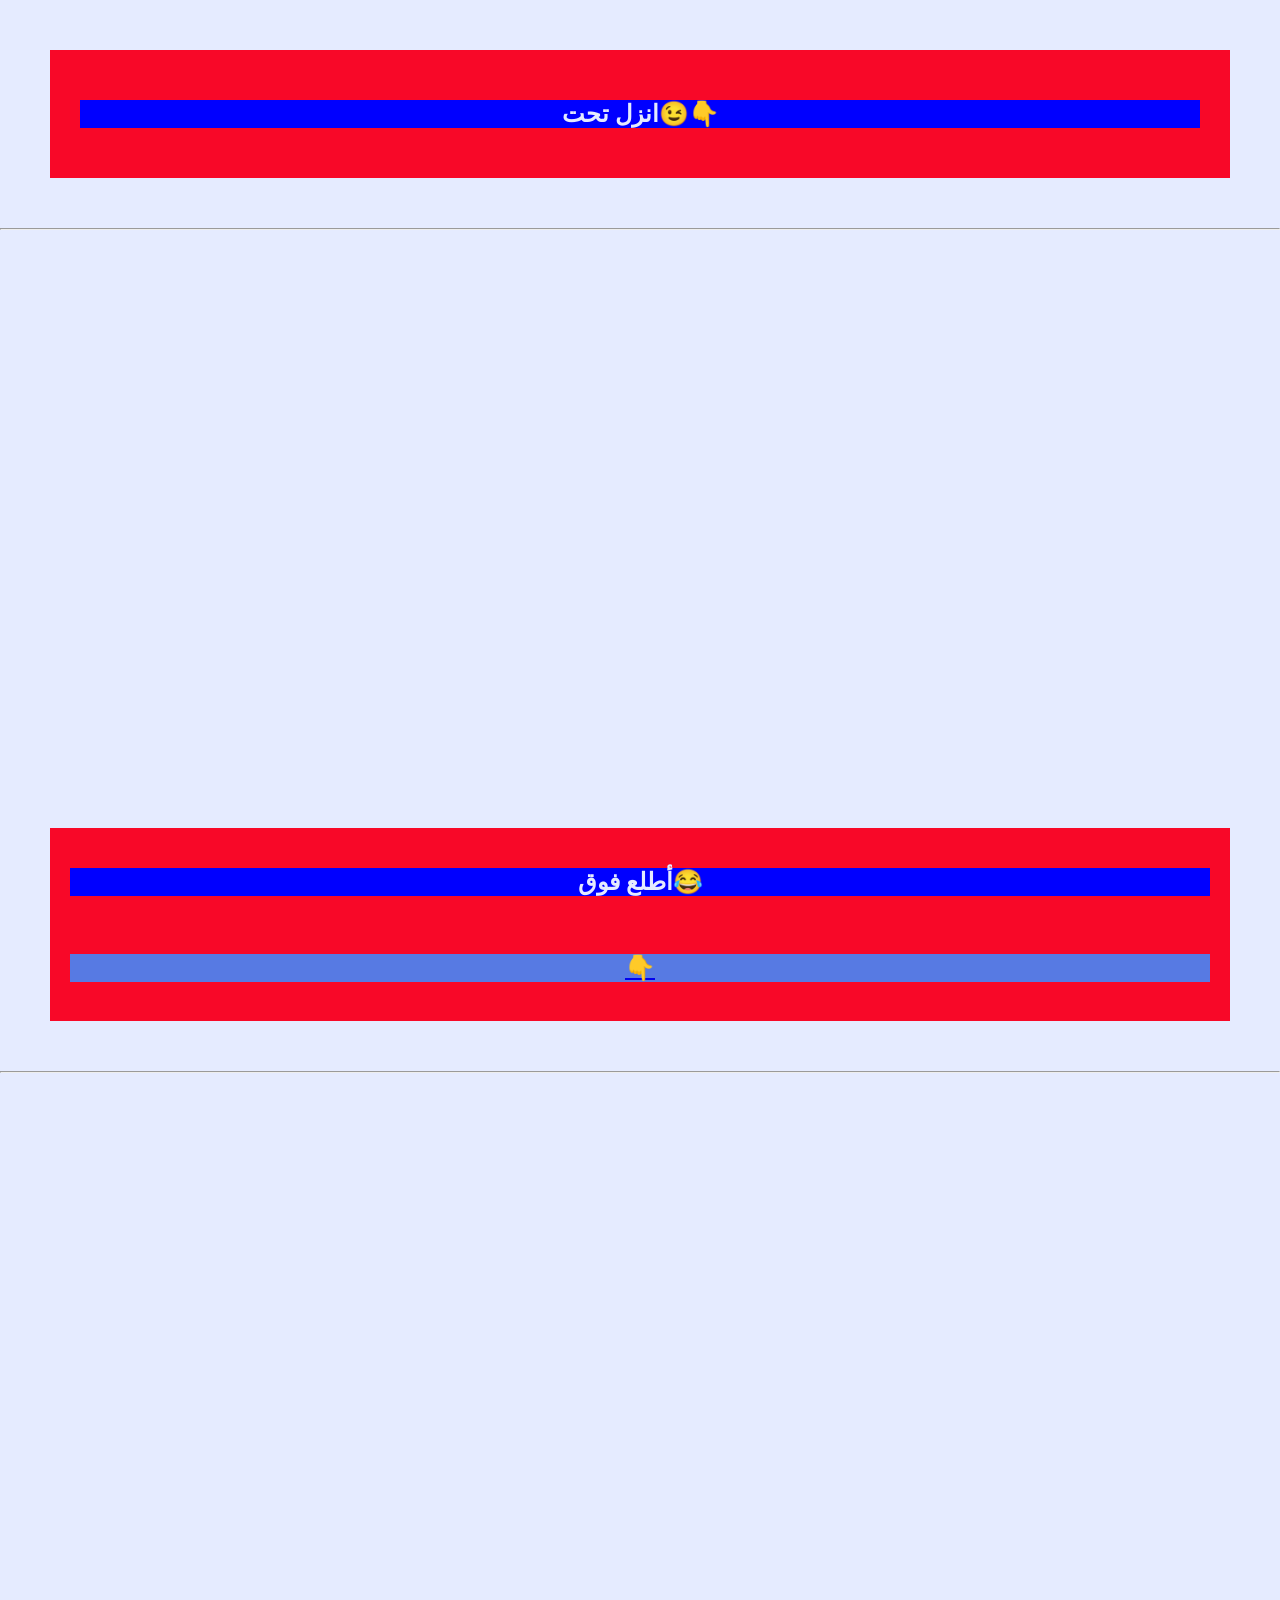
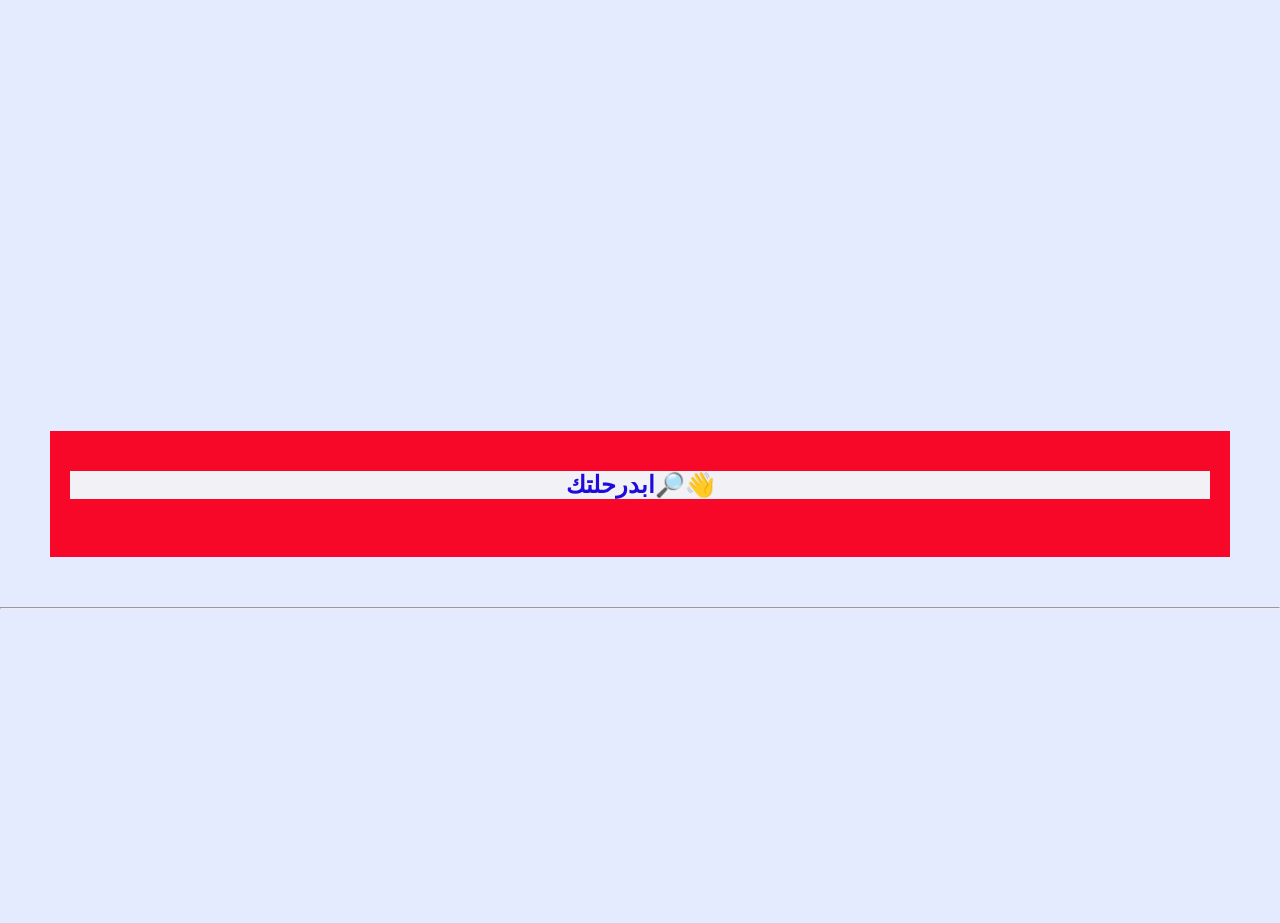
==== index.html @ b6801ccd "Add files via upload" ====
<!doctype html>
<html lang="en" style="scroll-behavior: smooth">
  <head>
    <meta charset="UTF-8" />
    <meta name="viewport" content="width=device-width, initial-scale=1.0" />

    <title>Web</title>
  </head>

  <body style="margin: 0; padding: 0; background-color: #e5ebff">
    <!-- Navbar أول -->
    <nav
      style="
        margin: 50px;
        padding: 30px;
        text-align: center;
        background-color: rgb(248, 8, 40);
      "
    >
      <a href="#name" id="name2" style="color: #e5ebff; text-decoration: none">
        <h2 style="background-color: blue">انزل تحت😉👇</h2>
      </a>
    </nav>
    <hr />

    <br /><br /><br /><br /><br /><br /><br /><br /><br /><br /><br /><br /><br /><br /><br />
    <br /><br /><br /><br /><br /><br /><br /><br /><br /><br /><br /><br /><br /><br /><br />

    <nav
      style="
        margin: 50px;
        padding: 20px;
        text-align: center;
        background-color: rgb(248, 8, 40);
      "
    >
      <a id="name" href="#name2" style="color: #e5ebff; text-decoration: none">
        <h2 style="background-color: blue">أطلع فوق😂</h2>
      </a>
      <br />
      <a href="#start " id="name2">
        <h2 style="background-color: rgb(87, 122, 227); text-align: center">
          👇
        </h2>
      </a>
    </nav>
    <hr />
    <br /><br /><br /><br /><br />
    <br /><br /><br /><br /><br /><br /><br /><br />
    <br /><br /><br /><br /><br /><br /><br /><br />
    <br /><br /><br /><br /><br /><br /><br /><br /><br /><br /><br /><br /><br />
    <br /><br /><br /><br /><br /><br /><br /><br />
    <br /><br /><br /><br /><br /><br /><br /><br />

    <nav
      style="
        margin: 50px;
        padding: 20px;
        text-align: center;
        background-color: rgb(248, 8, 40);
      "
    >
      <a
        id="start"
        href="Task1.html"
        style="color: rgb(32, 11, 219); text-decoration: none"
      >
        <h2 style="background-color: rgb(241, 241, 246)">ابدرحلتك🔎👋</h2>
      </a>
      <br />
    </nav>
    <hr />
    <br />
    <br /><br /><br /><br /><br /><br /><br /><br />
    <br /><br /><br /><br /><br /><br /><br /><br />
  </body>
</html>
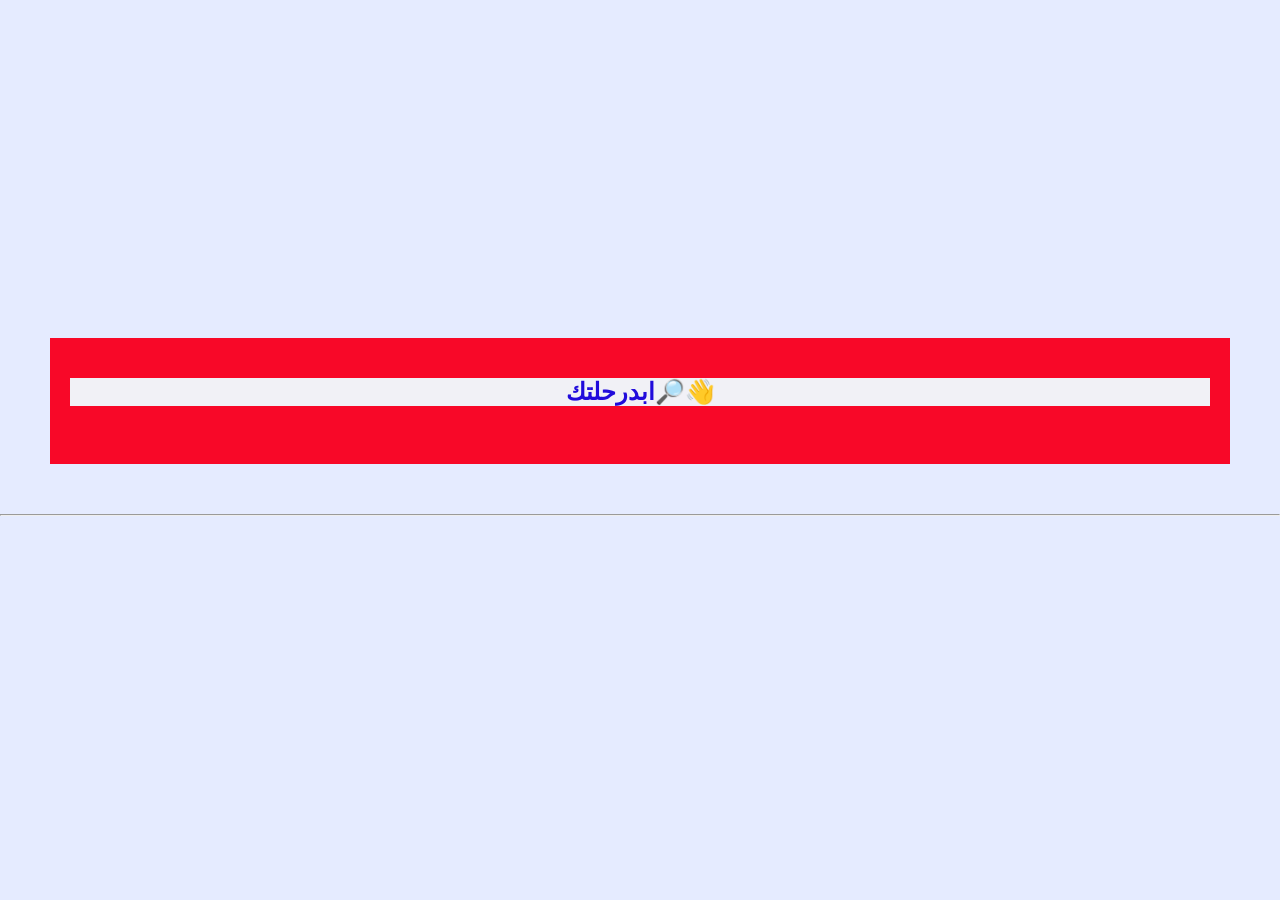
==== commit 86b23833: "Update index.html" ====
--- a/index.html
+++ b/index.html
@@ -8,48 +8,8 @@
   </head>
 
   <body style="margin: 0; padding: 0; background-color: #e5ebff">
-    <!-- Navbar أول -->
-    <nav
-      style="
-        margin: 50px;
-        padding: 30px;
-        text-align: center;
-        background-color: rgb(248, 8, 40);
-      "
-    >
-      <a href="#name" id="name2" style="color: #e5ebff; text-decoration: none">
-        <h2 style="background-color: blue">انزل تحت😉👇</h2>
-      </a>
-    </nav>
-    <hr />
-
-    <br /><br /><br /><br /><br /><br /><br /><br /><br /><br /><br /><br /><br /><br /><br />
-    <br /><br /><br /><br /><br /><br /><br /><br /><br /><br /><br /><br /><br /><br /><br />
-
-    <nav
-      style="
-        margin: 50px;
-        padding: 20px;
-        text-align: center;
-        background-color: rgb(248, 8, 40);
-      "
-    >
-      <a id="name" href="#name2" style="color: #e5ebff; text-decoration: none">
-        <h2 style="background-color: blue">أطلع فوق😂</h2>
-      </a>
-      <br />
-      <a href="#start " id="name2">
-        <h2 style="background-color: rgb(87, 122, 227); text-align: center">
-          👇
-        </h2>
-      </a>
-    </nav>
-    <hr />
-    <br /><br /><br /><br /><br />
-    <br /><br /><br /><br /><br /><br /><br /><br />
-    <br /><br /><br /><br /><br /><br /><br /><br />
-    <br /><br /><br /><br /><br /><br /><br /><br /><br /><br /><br /><br /><br />
-    <br /><br /><br /><br /><br /><br /><br /><br />
+    
+         <br /><br /><br /><br /><br /><br /><br /><br />
     <br /><br /><br /><br /><br /><br /><br /><br />
 
     <nav
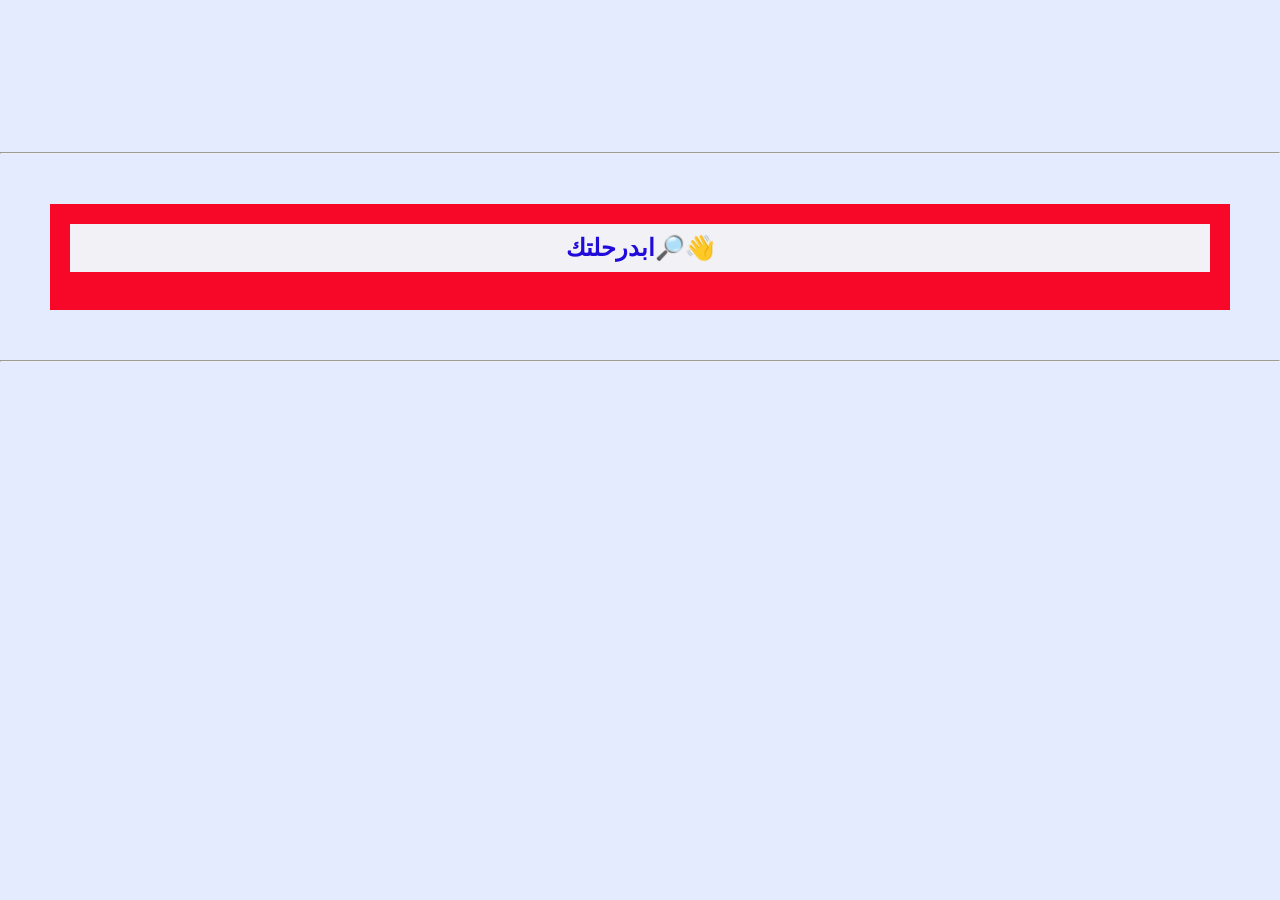
==== commit ddb36853: "Update index.html" ====
--- a/index.html
+++ b/index.html
@@ -1,37 +1,55 @@
 <!doctype html>
-<html lang="en" style="scroll-behavior: smooth">
+<html lang="en">
   <head>
     <meta charset="UTF-8" />
     <meta name="viewport" content="width=device-width, initial-scale=1.0" />
-
     <title>Web</title>
-  </head>
-
-  <body style="margin: 0; padding: 0; background-color: #e5ebff">
     
-         <br /><br /><br /><br /><br /><br /><br /><br />
-    <br /><br /><br /><br /><br /><br /><br /><br />
-
-    <nav
-      style="
+    <style>
+      html {
+        scroll-behavior: smooth;
+      }
+      body {
+        margin: 0;
+        padding: 0;
+        background-color: #e5ebff;
+      }
+      nav {
         margin: 50px;
         padding: 20px;
         text-align: center;
         background-color: rgb(248, 8, 40);
-      "
-    >
-      <a
-        id="start"
-        href="Task1.html"
-        style="color: rgb(32, 11, 219); text-decoration: none"
-      >
-        <h2 style="background-color: rgb(241, 241, 246)">ابدرحلتك🔎👋</h2>
+      }
+      #start {
+        text-decoration: none;
+      }
+      h2 {
+        background-color: rgb(241, 241, 246); /* اللون الأبيض الحالي للخلفية */
+        color: rgb(32, 11, 219); /* لون النص الأصلي */
+        padding: 10px;
+        margin: 0;
+        transition: all 0.3s ease; /* إضافة حركة ناعمة وسلسة أثناء التحول */
+      }
+      
+      /* التعديل الجديد: بمجرد تمرير الماوس فوق الرابط تتغير الخلفية والنص فوراً */
+      #start:hover h2 {
+        background-color: rgb(249, 255, 66); /* لون الخلفية الجديد عند الماوس عليه */
+        color: rgb(255, 255, 255); /* لون النص الجديد عند الماوس عليه */
+      }
+    </style>
+  </head>
+
+  <body>
+    <br /><br /><br /><br /><br /><br /><br /><br />
+  <hr />
+    <nav>
+      <a id="start" href="Task1.html">
+        <h2>ابدرحلتك🔎👋</h2>
       </a>
       <br />
     </nav>
     <hr />
     <br />
-    <br /><br /><br /><br /><br /><br /><br /><br />
-    <br /><br /><br /><br /><br /><br /><br /><br />
+     <br /><br /><br /><br /><br /><br /><br /><br />
   </body>
 </html>
